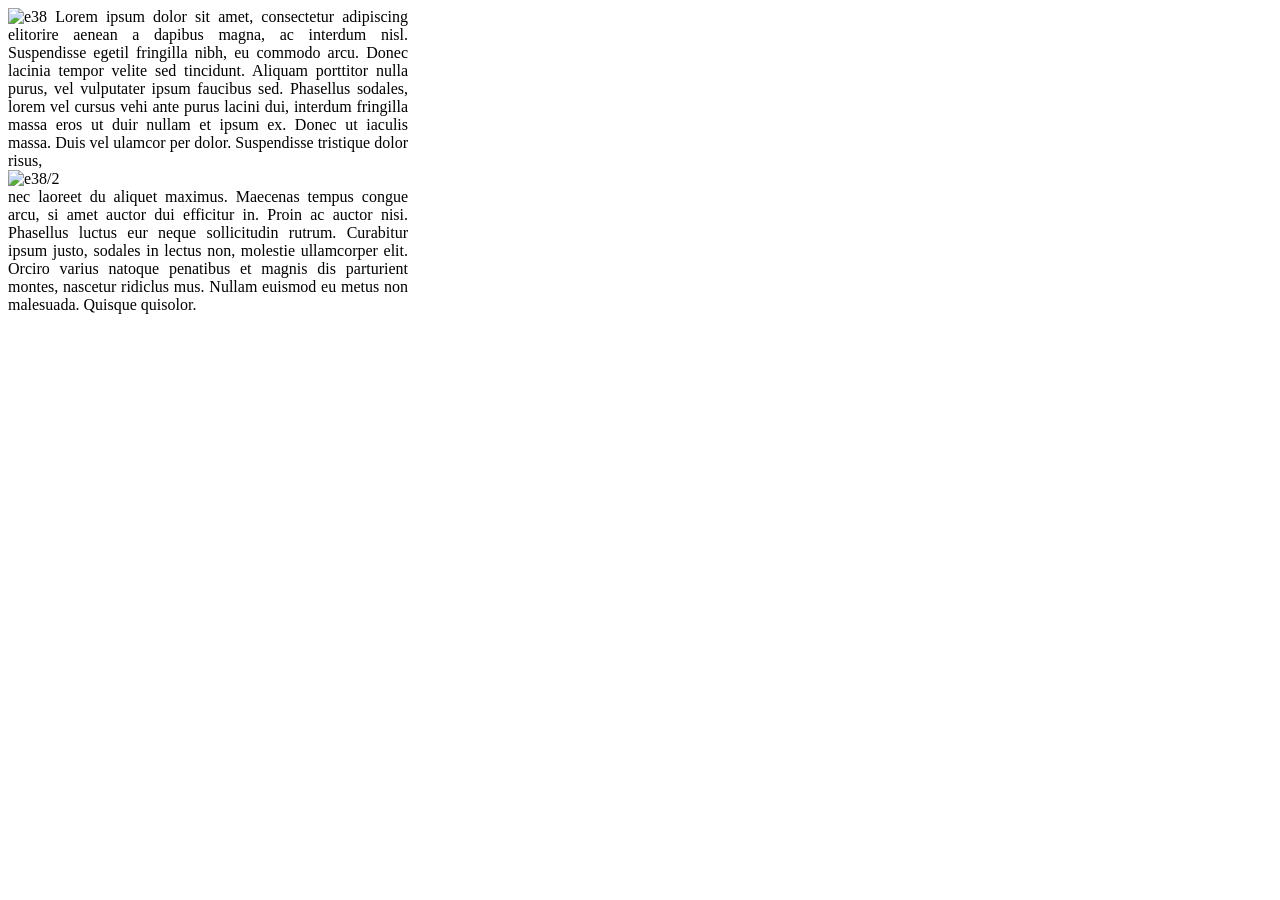
==== 189/index.html @ bd18e96a "189" ====
<!DOCTYPE html>
<html lang="en">
<head>
    <meta charset="UTF-8">
    <meta name="viewport" content="width=device-width, initial-scale=1.0">
    <title>Document</title>
    <link rel="stylesheet" href="style.css">
</head>
<body>
    <Div>
        <img src="https://avatars.mds.yandex.net/i?id=8c9a7baaca841aac8216ed14ddf8ea98_l-5274993-images-thumbs&n=13" alt="e38">
    Lorem ipsum dolor sit amet, consectetur adipiscing elitorire aenean a dapibus magna, ac interdum nisl. Suspendisse egetil fringilla nibh, eu commodo arcu. Donec lacinia tempor velite sed tincidunt. Aliquam porttitor nulla purus, vel vulputater ipsum faucibus sed. Phasellus sodales, lorem vel cursus vehi ante purus lacini dui, interdum fringilla massa eros ut duir nullam et ipsum ex. Donec ut iaculis massa. Duis vel ulamcor per dolor. Suspendisse tristique dolor risus,<div id="img2"><img src="https://a1.drive-data.ru/a73b791s-960.jpg" alt="e38/2"></div> nec laoreet du aliquet maximus. Maecenas tempus congue arcu, si amet auctor dui efficitur in. Proin ac auctor nisi. Phasellus luctus eur neque sollicitudin rutrum. Curabitur ipsum justo, sodales in lectus non, molestie ullamcorper elit. Orciro varius natoque penatibus et magnis dis parturient montes, nascetur ridiclus mus. Nullam euismod eu metus non malesuada. Quisque quisolor.</Div>
    
</body>
</html>
---- 189/style.css ----
img{
    width:180px;
    height: auto;
}
#img2{
    width:180px;
    height: auto;
}
div{
    width: 400px;
    text-align: justify;
}
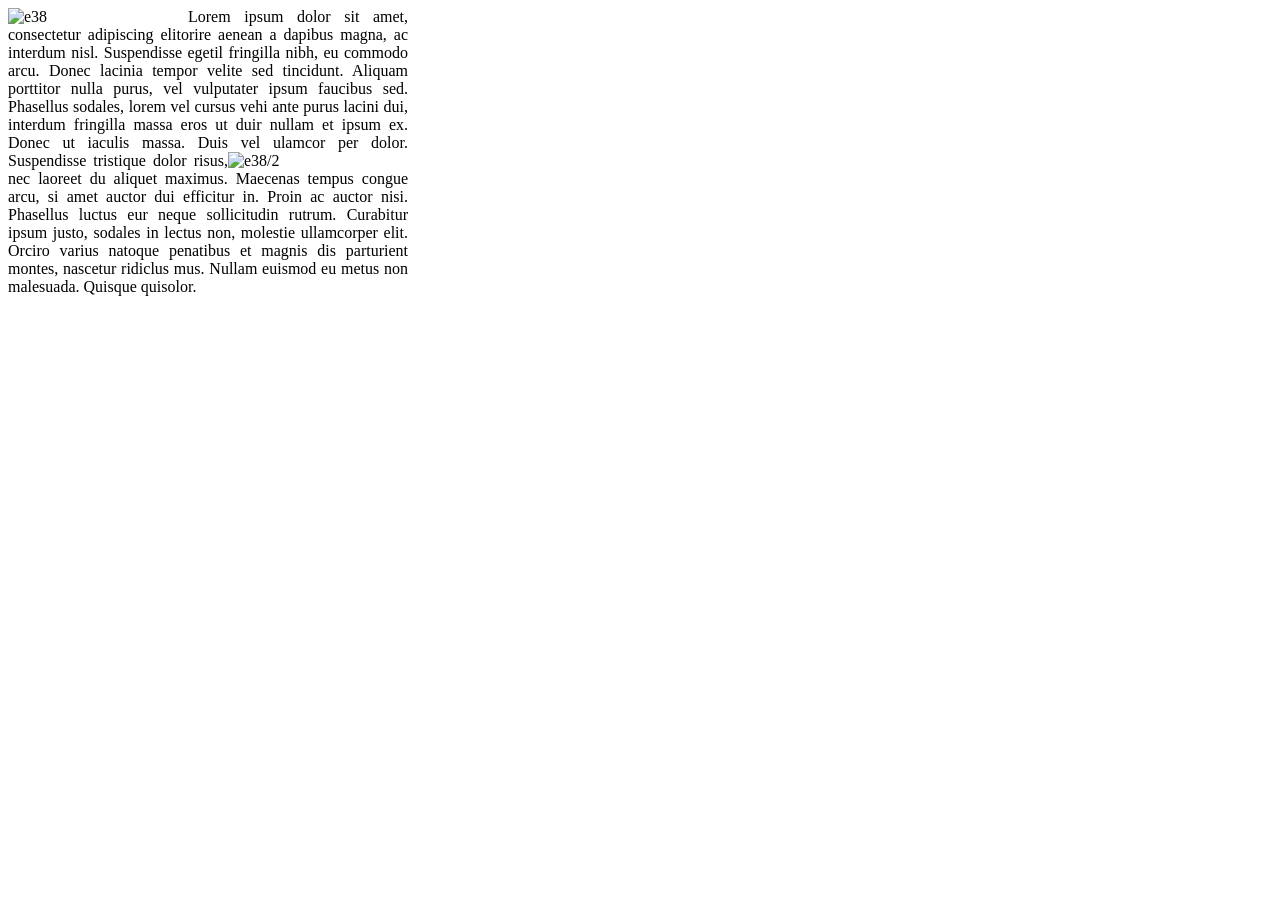
==== commit d80fbeea: "189-" ====
--- a/189/index.html
+++ b/189/index.html
@@ -7,9 +7,14 @@
     <link rel="stylesheet" href="style.css">
 </head>
 <body>
-    <Div>
+    <div>
         <img src="https://avatars.mds.yandex.net/i?id=8c9a7baaca841aac8216ed14ddf8ea98_l-5274993-images-thumbs&n=13" alt="e38">
-    Lorem ipsum dolor sit amet, consectetur adipiscing elitorire aenean a dapibus magna, ac interdum nisl. Suspendisse egetil fringilla nibh, eu commodo arcu. Donec lacinia tempor velite sed tincidunt. Aliquam porttitor nulla purus, vel vulputater ipsum faucibus sed. Phasellus sodales, lorem vel cursus vehi ante purus lacini dui, interdum fringilla massa eros ut duir nullam et ipsum ex. Donec ut iaculis massa. Duis vel ulamcor per dolor. Suspendisse tristique dolor risus,<div id="img2"><img src="https://a1.drive-data.ru/a73b791s-960.jpg" alt="e38/2"></div> nec laoreet du aliquet maximus. Maecenas tempus congue arcu, si amet auctor dui efficitur in. Proin ac auctor nisi. Phasellus luctus eur neque sollicitudin rutrum. Curabitur ipsum justo, sodales in lectus non, molestie ullamcorper elit. Orciro varius natoque penatibus et magnis dis parturient montes, nascetur ridiclus mus. Nullam euismod eu metus non malesuada. Quisque quisolor.</Div>
+    Lorem ipsum dolor sit amet, consectetur adipiscing elitorire aenean a dapibus magna, ac interdum nisl. Suspendisse egetil fringilla nibh, eu commodo arcu. Donec lacinia tempor velite sed tincidunt. Aliquam porttitor nulla purus, vel vulputater ipsum faucibus sed. Phasellus sodales, lorem vel cursus vehi ante purus lacini dui, interdum fringilla massa eros ut duir nullam et ipsum ex. Donec ut iaculis massa. Duis vel ulamcor per dolor. Suspendisse tristique dolor risus,
+    <div id="img2">
+        <img src="https://a1.drive-data.ru/a73b791s-960.jpg" alt="e38/2">
+    </div>
+     nec laoreet du aliquet maximus. Maecenas tempus congue arcu, si amet auctor dui efficitur in. Proin ac auctor nisi. Phasellus luctus eur neque sollicitudin rutrum. Curabitur ipsum justo, sodales in lectus non, molestie ullamcorper elit. Orciro varius natoque penatibus et magnis dis parturient montes, nascetur ridiclus mus. Nullam euismod eu metus non malesuada. Quisque quisolor.
+    </div>
     
 </body>
 </html>
--- a/189/style.css
+++ b/189/style.css
@@ -1,10 +1,12 @@
 img{
     width:180px;
     height: auto;
+    float: left;
 }
 #img2{
     width:180px;
     height: auto;
+    float: right;
 }
 div{
     width: 400px;
